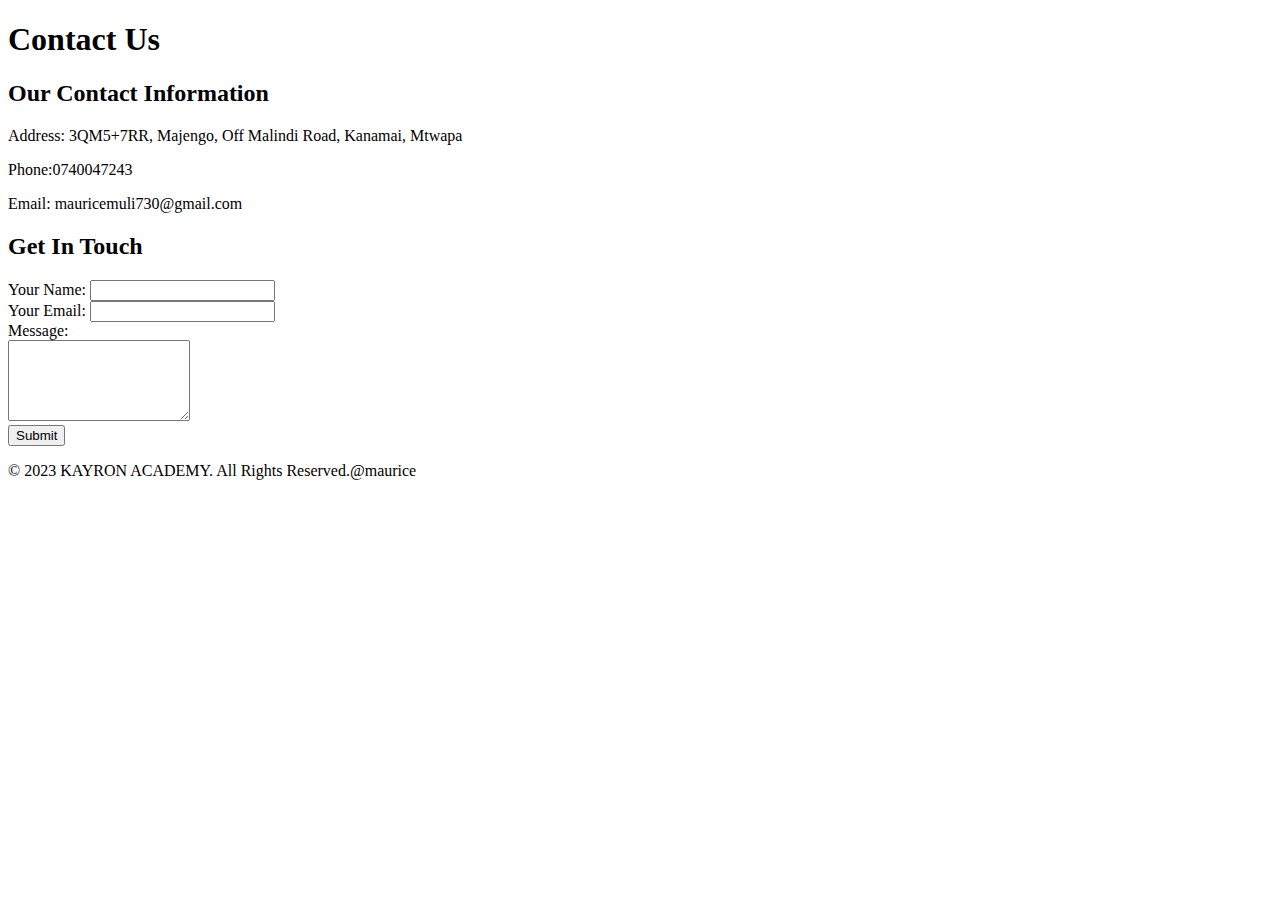
==== Contact.html @ 3403f1c9 "Add files via upload" ====
<!DOCTYPE html>
<html lang="en">
<head>
    <meta charset="UTF-8">
    <meta name="viewport" content="width=device-width, initial-scale=1.0">
    <title>Contact Us - Kayron Academy</title>
    <link rel="stylesheet" href="contact.css"> <!-- Link to your CSS file (if available) -->
</head>
<body>
    <header>
        <h1>Contact Us</h1>

    </header>

    <main>
        <section class="contact-info">
            <h2>Our Contact Information</h2>
            <p>Address: 3QM5+7RR, Majengo, Off Malindi Road, Kanamai, Mtwapa</p>
            <p>Phone:0740047243</p>
            <p>Email: mauricemuli730@gmail.com</p>
        </section>

        <section class="contact-form">
            <h2>Get In Touch</h2>
            <form action="submit_contact_form.php" method="post">
                <label for="name">Your Name:</label>
                <input type="text" id="name" name="name" required><br>

                <label for="email">Your Email:</label>
                <input type="email" id="email" name="email" required><br>

                <label for="message">Message:</label><br>
                <textarea id="message" name="message" rows="5" required></textarea><br>

                <input type="submit" value="Submit">
            </form>
        </section>
    </main>

    <footer>
        <p>&copy; 2023 KAYRON ACADEMY. All Rights Reserved.@maurice</p>
    </footer>
</body>
</html>
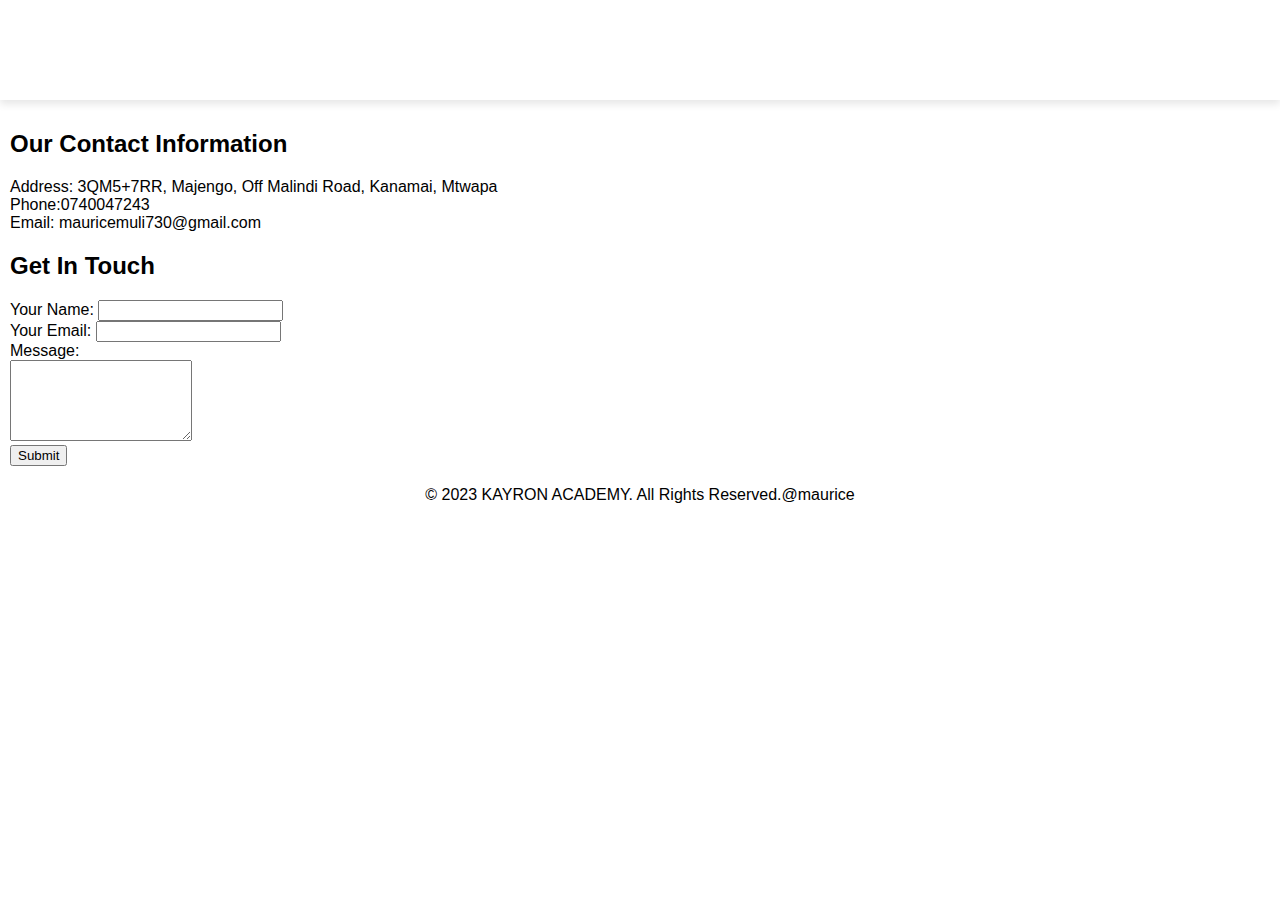
==== commit d10f690e: "contact update" ====
--- a/Contact.html
+++ b/Contact.html
@@ -4,7 +4,7 @@
     <meta charset="UTF-8">
     <meta name="viewport" content="width=device-width, initial-scale=1.0">
     <title>Contact Us - Kayron Academy</title>
-    <link rel="stylesheet" href="contact.css"> <!-- Link to your CSS file (if available) -->
+    <link rel="stylesheet" href="/css/style.css">
 </head>
 <body>
     <header>
--- a/css/style.css
+++ b/css/style.css
@@ -0,0 +1,576 @@
+/* Apply basic styles for mobile view */
+body {
+    font-family: Arial, sans-serif;
+    margin: 0;
+    padding: 0;
+    background-image: url('photos/facts-bg.jpg');
+    box-sizing: border-box;
+}
+
+header, main, footer {
+    width: 100%;
+    box-sizing: border-box;
+}
+header {
+    color: black;
+    padding: 5px;
+    text-align: center;
+    position: relative;
+    top: 0; /* Stick it to the top of the viewport */
+    left: 0;
+    width: 1000; /* Make it span the full width of the viewport */
+    z-index: 10px; /* Set a high z-index to ensure it's above other elements */
+    box-shadow: 0 4px 8px rgba(0,0,0,0.1); /* Add a subtle shadow */
+}
+
+.fa-solid.fa-book{
+    font-size: xx-large;
+    color: black;
+    position: absolute;
+    top: 0;
+    left: 0;
+    /* Add any additional styles you want for the icon here */
+}
+
+main {
+    padding: 20px;
+}
+
+footer {
+    background-color: transparent;
+    color: black;
+    text-align: center;
+    padding: 10px;
+    position: relative;
+    width: 100%;
+    bottom: 0;
+}
+/* THIS IS FOR H2 */
+.color {
+    font-size: large; /* Adjust the font size as needed */
+    font-family: 'Times New Roman', Times, serif;
+}
+
+.color span {
+    display: inline-block; /* Ensures each span is on its own line */
+    font-size: xx-large;
+}
+
+.color span:nth-child(1) { color:black; }
+.color span:nth-child(2) { color: black; }
+.color span:nth-child(3) { color: black; }
+.color span:nth-child(4) { color: black; }
+.color span:nth-child(5) { color: black; }
+.color span:nth-child(6) { color: black; }
+.color span:nth-child(7) { color: black; }
+.color span:nth-child(8) { color: black; }
+.color span:nth-child(9) { color: black; }
+.color span:nth-child(10) { color: black; }
+.color span:nth-child(11) { color: black; }
+.color span:nth-child(12) { color: black; }
+.color span:nth-child(13) { color: black; }
+.color span:nth-child(14) { color: black; }
+.color span:nth-child(15) { color: black; }
+.color span:nth-child(16) {color: #000;}
+
+
+/* Add more colors as needed */
+.color i {
+    font-size: xx-large; /* Adjust the size as needed */
+    color: black; /* Set the color to red */
+}
+
+
+/*    H2 ENDS HERE */
+
+
+/*  NAV BEGINS HERE  */
+nav a {
+    color:black; /* Change the color to your desired value (#000 is black) */
+}
+
+nav {
+    background-color: transparent; /* Set the background color of the navigation bar */
+    overflow: hidden; /* Ensure that the navigation bar contains its children properly */
+}
+
+ul {
+    list-style-type: none; /* Remove the default list styling */
+    margin: 0;
+    padding: 0;
+}
+
+li {
+    float: right; /* Float the list items to create a horizontal menu */
+}
+
+.dropdown-menu {
+    display: none;
+    position: absolute;
+    background-color:transparent;
+    min-width: 160px;
+    box-shadow: 0px 8px 16px 0px rgba(0,0,0,0.2);
+    font-size: small;
+    font-weight: bolder;
+    font-family: 'Times New Roman', Times, serif;
+    
+}
+
+.scroll-to-section:hover .dropdown-menu {
+    display: block;
+}
+
+.dropdown-menu li {
+    display: block;
+    padding: 10px;
+    color: black;
+}
+
+.dropdown-menu li a {
+    text-decoration: none;
+    color: #000;
+}
+
+a {
+    display: block;
+    color:black; /* Set the color of the text */
+    text-align: center;
+    padding: 14px 16px;
+    text-decoration: none;
+}
+
+a:hover {
+    background-color: transparent; /* Change the background color on hover */
+    color: black; /* Change the text color on hover */
+}
+        
+/*     SUBHEADER    */
+.subheader {
+    font-size: 36px;
+    text-align: center;
+    color: black;
+    font-family: 'Times New Roman', Times, serif;
+    font-weight: 500;
+}
+ /* Style for the social icons in the footer */
+
+ .social-icons {
+    display: flex;
+    justify-content: flex-end; /* Center horizontally */
+    align-items: flex-end; /* Center vertically */
+    padding: 12px  16px;
+    bottom: 0;
+    left: 0;
+
+}
+.icon {
+    text-align: center; /* Center text */
+    margin: 0 10px; /* Add spacing between icons */
+}
+
+
+.icon i {
+    font-size: 24px;
+}
+
+.icon span {
+    display: block;
+    font-size: 12px;
+    margin-top: 5px; /* Add some space between icon and text */
+}
+
+.icon:hover  {
+    color: black; /* Change text color on hover */
+}
+
+/*  copyright   */
+.copyright {
+    text-align: center;
+    font-size: small;
+    color: black; /* Adjust the color as needed */
+}
+
+
+
+
+/*  main section */
+fieldset{
+    text-align: center;
+    font-size: larger;
+    font-weight: 300;
+    font-family: 'Times New Roman', Times, serif;
+}
+legend.box{
+    display: inline-block;
+    padding: 5px 10px;
+}
+.box{
+    color: black;
+}
+.image-grid{
+    gap: 20px;
+}
+.image-grid img {
+    margin: 10px;
+    max-width: 100%;
+    height: auto;
+}
+/* show more section*/
+p.more {
+    text-align: center;
+}
+
+p.more a {
+    display: inline-block;
+    padding: 10px 20px;
+    background-color: #007bff;
+    color: black;
+    text-decoration: none;
+    border-radius: 5px;
+    font-size: 16px;
+    transition: background-color 0.3s;
+}
+
+p.more a:hover {
+    background-color: orange;
+}
+
+
+h3 {
+    font-family: 'Times New Roman', Times, serif;
+    font-size: 24px; /* Initial font size */
+    animation: moveleftToright 15s linear infinite; /* Adjust duration and timing function as needed */
+    text-align: center;
+    color:black;
+}
+
+/*
+@keyframes moveleftToright {
+    0% {
+        transform: translateX(-100%);
+    }
+    100% {
+        transform: translateX(100%);
+    }
+}
+*/
+.kayron
+{
+    font-size: medium;
+    font-family: 'Times New Roman', Times, serif;
+    text-align: center;
+    max-width: 500px;
+    margin: 0 auto;
+    font-weight: 400;
+    color: black;
+    font-family: 'Times New Roman', Times, serif;
+}
+.heads{
+    color: black;
+    font-weight: 800;
+}
+.leader{
+    color: #000;
+    font-family: 'Times New Roman', Times, serif;
+    font-weight: 400;
+    font-size: 20px;
+}
+.statement{
+    color: black;
+    font-size: 16px;
+}
+.grid-container {
+    display: grid;
+    grid-template-columns: repeat(3, 1fr);
+    gap: 10px;
+    margin: 20px;
+    outline: none;
+}
+.grid-item {
+    position: relative;
+    background-color: black;
+    padding: 40px;
+    text-align: center;
+    transition: background-color 0.3s;
+    overflow: hidden;
+    height: 300px; /* Ensure the grid item has a specified height */
+}
+grid-item:hover {
+    background-color: #000;
+}
+.grid-item img {
+    max-width: 100%;
+    max-height: 100%;
+    transition: transform 0.3s;
+}
+
+.grid-item:hover img {
+    transform: scale(1.1);
+}
+
+.vision-content {
+    position: absolute;
+    top: 50%;
+    left: 50%;
+    transform: translate(-50%, -50%);
+    opacity: 0;
+    transition: opacity 0.3s;
+    width: 80%; /* Adjust the width as needed */
+}
+
+.grid-item:hover .vision-content {
+    opacity: 1;
+}
+@media (max-width: 767px) {
+    .grid-container {
+        grid-template-columns: 1fr; /* Change to a single column layout for phones */
+    }
+}
+
+/* FACILITIES BEGIN HERE */
+
+.field
+{
+    height: 5%;
+    margin: 0 auto;
+}
+.container {
+    min-height: 100vh;
+    padding: 20px 0;
+    display: flex;
+    align-items: center;
+    justify-content: center;
+    gap: 20px; /* Added gap between cards */
+    flex-wrap: wrap; /* Allow cards to wrap to a new row if necessary */
+}
+
+p {
+    margin: 0px;
+}
+
+.card {
+    width: calc(33.33% - 20px); /* Adjusted card width and added margin */
+    height: 520px;
+    margin-bottom: 20px; /* Added margin between cards */
+    box-shadow: rgba(0, 0, 0, 0.24) 0px 3px 8px;
+    background: #fff;
+    transition: all 0.5s ease;
+    cursor: pointer;
+    user-select: none;
+    z-index: 10;
+    overflow: hidden;
+    gap: 10px;
+}
+@media (max-width: 767px) {
+    .card {
+        width: 100%; /* Make cards full width on smaller screens */
+    }
+}
+
+.card .backgroundEffect {
+    bottom: 0;
+    height: 0px;
+    width: 100%
+}
+
+.card:hover {
+    color: #fff;
+    transform: scale(1.025);
+    box-shadow: rgba(0, 0, 0, 0.24) 0px 5px 10px
+}
+
+.card:hover .backgroundEffect {
+    bottom: 0;
+    height: 320px;
+    width: 100%;
+    position: absolute;
+    z-index: -1;
+    background: #1b9ce3;
+    animation: popBackground 0.3s ease-in
+}
+
+@keyframes popBackground {
+    0% {
+        height: 20px;
+        border-top-left-radius: 50%;
+        border-top-right-radius: 50%
+    }
+
+    50% {
+        height: 80px;
+        border-top-left-radius: 75%;
+        border-top-right-radius: 75%
+    }
+
+    75% {
+        height: 160px;
+        border-top-left-radius: 85%;
+        border-top-right-radius: 85%
+    }
+
+    100% {
+        height: 320px;
+        border-top-left-radius: 100%;
+        border-top-right-radius: 100%
+    }
+}
+
+.card .pic {
+    position: relative
+}
+
+.card .pic img {
+    width: 100%;
+    height: 280px;
+    object-fit: cover
+}
+
+
+
+.card .text-muted {
+    font-size: 18px
+}
+
+.card:hover .text-muted {
+    color: #fff !important
+}
+
+.card .content {
+    padding: 0 20px
+}
+
+.card .content .btn {
+    display: flex;
+    align-items: center;
+    justify-content: center;
+    padding: 5px 10px;
+    background-color: #1b9ce3;
+    border-radius: 25px;
+    font-size: 12px;
+    border: none
+}
+
+.card:hover .content .btn {
+    background: #fff;
+    color: #1b9ce3;
+    box-shadow: #0000001a 0px 3px 5px
+}
+
+.card .content .btn .fas {
+    font-size: 10px;
+    padding-left: 5px
+}
+
+.card .content .foot .admin {
+    color: #1b9ce3;
+    font-size: 12px
+}
+
+.card:hover .content .foot .admin {
+    color: #fff
+}
+
+.card .content .foot .icon {
+    font-size: 12px
+}
+
+
+
+
+
+
+
+
+
+
+
+
+
+
+
+
+/* RESOURCES */
+header {
+    text-align: center;
+    color: #fff; /* Text color */
+    padding: 10px;
+}
+
+h5 {
+    margin: 0;
+    font-size: 1.5em;
+}
+
+main {
+    padding: 10px;
+}
+
+.resource-container {
+    display: flex;
+    justify-content: center; /* Horizontally center align */
+    flex-wrap: wrap; /* Allow content to wrap */
+}
+
+.resource {
+    flex: 0 0 calc(25% - 20px); /* Each box takes up 25% of the container width with some margin */
+    margin: 10px; /* Adjust margin as needed */
+    border: 1px solid #ccc; /* Border around each resource section */
+    border-radius: 5px; /* Rounded corners */
+    background-color: transparent; /* Background color of the boxes */
+    padding: 10px;
+}
+
+h4 {
+    margin: 0 0 5px; /* Space between heading and paragraph */
+    color: white;
+    text-align: center;
+    font-size: 1.5rem;
+}
+h5
+{
+    color: white;
+    font-family: 'Times New Roman', Times, serif;
+    font-size: xx-large;
+    text-align: center;
+}
+.CBC {
+    font-weight: lighter;
+    color: white;
+    font-family: 'Times New Roman', Times, serif;
+}
+.center-link {
+    display: flex;
+    justify-content: center;
+    margin-top: 5px; /* Space between paragraph and link */
+}
+.download
+{
+    display: inline-block;
+  padding: 10px 20px;
+  background-color: #007bff;
+  color: #fff;
+  text-decoration: none;
+  border-radius: 5px;
+  transition: background-color 0.3s;
+}
+.download:hover {
+    background-color: white;
+  }
+  @media (max-width: 600px) {}
+ 
+/*a {
+    display: inline-block;
+    margin-top: 5px; 
+    padding: 5px 10px;
+    color: black; /* Button text color */
+    /*background-color: white;
+    text-decoration: none;
+    border-radius: 5px;
+    transition: background-color 0.3s;
+
+}
+
+a:hover {
+    background-color: orange; /* Button background color on hover */
+    /*color: white;
+}*/
